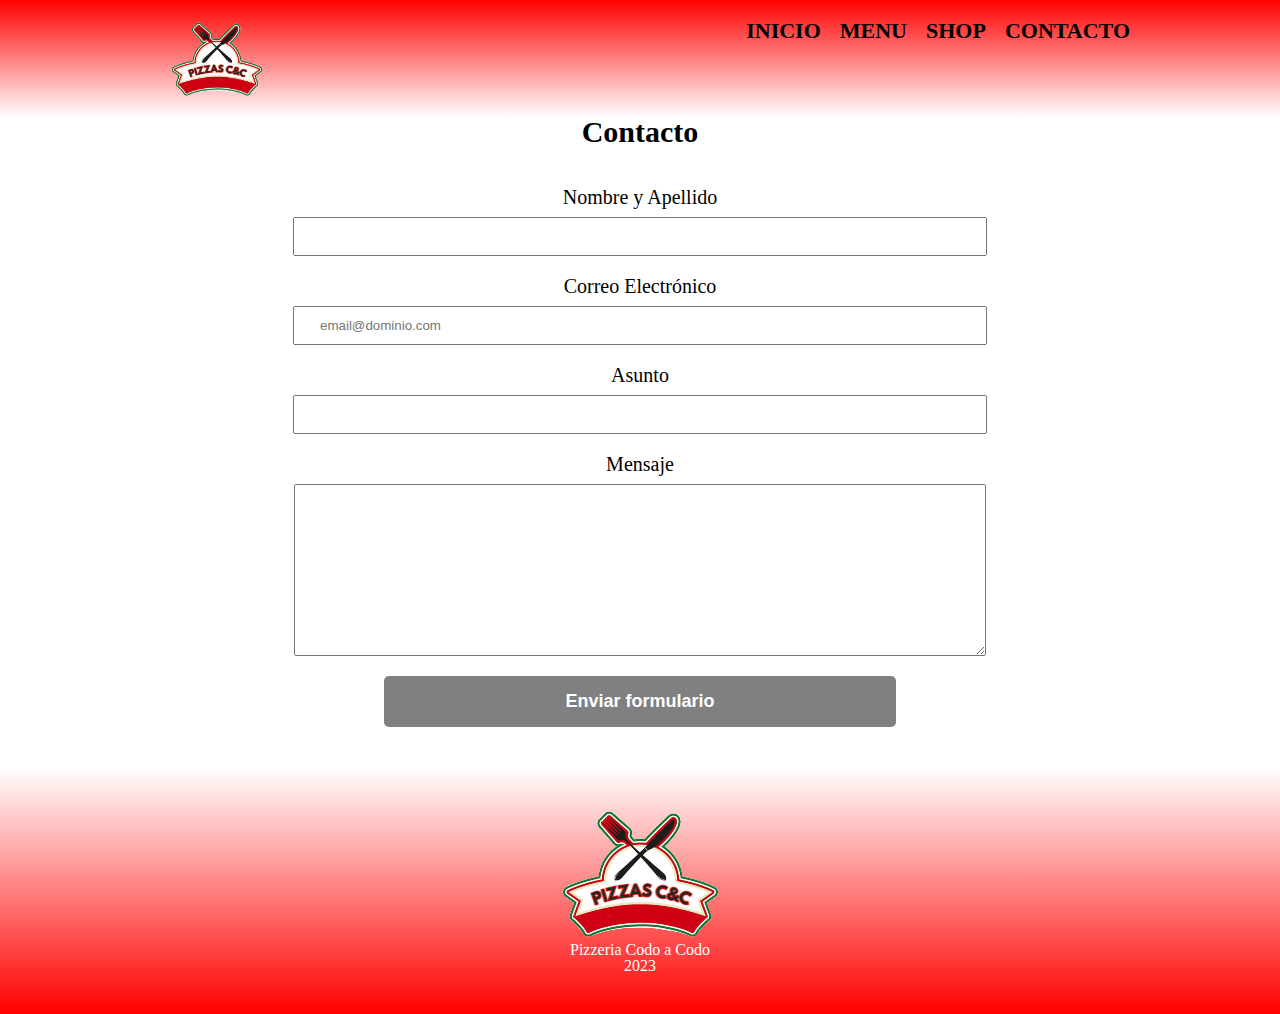
==== contacto.html @ c201d611 "primer commit" ====
<!DOCTYPE html>
<html>
    <head>
        <meta charset="UTF-8">
        <title>Menu de comidas</title>
        <link rel="stylesheet" href="./styles/reset.css">
		<meta name="viewport" content="width=device-width, initial-scale=1">
        <link rel="stylesheet" href="./styles/style.css">
        <link rel="stylesheet" href="./styles/contacto.css">
    </head>
    <body>
        <header>
            <div class="cajaCabecera">
                <img class="logo" src="./img/logo.png">
                <nav>
                    <ul>
                        <li><a href="index.html">Inicio</a></li>
                        <li><a href="menu.html">Menu</a></li>
                        <li><a href="shop.html">Shop</a></li>
                        <li><a href="contacto.html">Contacto</a></li>
                    </ul>
                </nav>
            </div>
        </header>
        <section>
            <article id="contacto" >
                <h1>Contacto</h1>
                <form id="formulario">
                    <label for="nombreapellido">Nombre y Apellido</label>
                    <input type="text" id="nombreapellido" class="input-padron" required>

                    <label for="correoelectronico">Correo Electrónico</label>
                    <input type="email" id="correoelectronico" class="input-padron" required placeholder="email@dominio.com">

                    <label for="asunto">Asunto</label>
                    <input type="text" id="asunto" class="input-padron" required>

                    <label for="mensaje">Mensaje</label>
                    <textarea cols="70" rows="10" id="mensaje" class="input-padron" required></textarea>               
                    
                    <input type="submit" value="Enviar formulario" class="enviar" id="enviar" disabled>

                </form>
            </article>
        </section>
        <footer>
			<img src="./img/logo.png">
            <p> Pizzeria Codo a Codo </p> 
            <p> 2023</p>
        </footer>
		<script src="./js/validar.js"></script>
    </body>
</html>
---- styles/style.css ----
header {
	background: linear-gradient(red,white);
}

.cajaCabecera {
    width: 940px;
    position: relative;
    display: flex;
    margin: 0 auto;
	padding: 20px;
}

.logo {
    width: 10%; 
	height: 10%; 
}

nav{
    position: absolute;
    right: 0;
}

nav li{
    display: inline;
    margin: 0 0 0 15px;
}

nav a{
    text-transform: uppercase;
    color: #000000;
    font-weight: bold;
    font-size: 22px;
    text-decoration: none;
}

nav a:hover{
    color: white;
    text-decoration: underline;
}

#opcionComidas{
    width: 940px;
    margin: 0 auto;
    padding: 20px;
}

#opcionComidas ul{
    display: flex;
    flex-wrap: wrap;
}


#opcionComidas li{
    text-align: center;
    width: 30%;
    vertical-align: top;
    margin: 10px;
    padding: 20px 10px;
    box-sizing: border-box;
    border: 1px solid #000000;
    border-radius: 0px 30px 0px 30px ;
	box-shadow: 3px 2px 5px #000000;
}

#opcionComidas li:hover{
    border:1px solid red;
	box-shadow: 3px 2px 5px green;
}

#opcionComidas h2{
    font-size: 30px;
    font-weight: bold;
}

img.imagenComida {
	width: 200px; 
	height: 130px; 
}

#opcionComidas li:hover h2{
    font-size: 31px;
    font-style: italic;
}

.producto-descripcion{
    font-size: 18px;
}

.producto-precio{
    font-size: 20px;
    font-weight: bold;
    margin-top:10px;
}

.row {
	padding : 20px;
}

footer{
    text-align: center;
    background: linear-gradient(white,red);
    padding:40px;
    color: white;
}
---- styles/contacto.css ----
#contacto {
    text-align: center;
}

#contacto h1{
    font-size: 30px;
    font-weight: bold
}

form{
    margin: 40px auto;
}

form label, form legend{
    display: block;
    font-size: 20px;
    margin: 0 0 10px;
}

.input-padron{
    display: block;
    margin: auto auto 20px;
    padding: 10px 25px;
    width: 50%;
}

.enviar{
    width: 40%;
    padding: 15px 0;
    font-size: 18px;
    font-weight: bold;
    color:white;
    background: grey;
    border:none;
    border-radius: 5px;
}
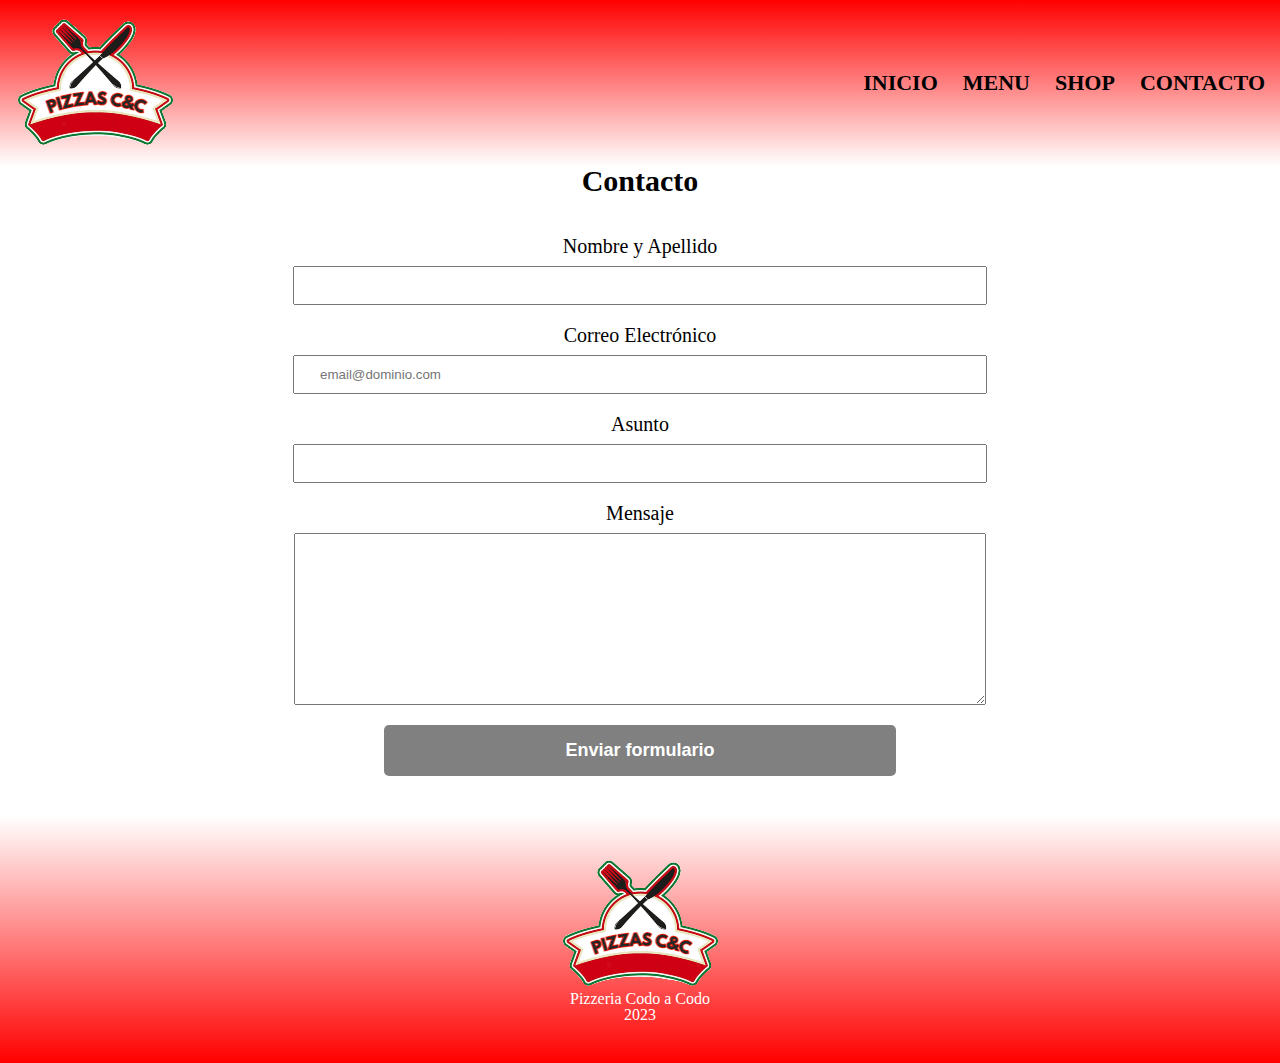
==== commit 4bf5ed85: "actualizacion de nav" ====
--- a/contacto.html
+++ b/contacto.html
@@ -7,20 +7,25 @@
 		<meta name="viewport" content="width=device-width, initial-scale=1">
         <link rel="stylesheet" href="./styles/style.css">
         <link rel="stylesheet" href="./styles/contacto.css">
+        <link rel="stylesheet" href="./styles/nav.css">
     </head>
     <body>
         <header>
-            <div class="cajaCabecera">
-                <img class="logo" src="./img/logo.png">
-                <nav>
-                    <ul>
+            <nav class="navbar">
+                <a href="index.html"><img class="logo" src="./img/logo.png"></a> 
+                <input type="checkbox" id="toggler">
+                <label for="toggler" onclick="toggleMenu()">
+                    <i class="menu-icon"></i>
+                </label>
+                <div class="menu">
+                    <ul class="list">
                         <li><a href="index.html">Inicio</a></li>
                         <li><a href="menu.html">Menu</a></li>
                         <li><a href="shop.html">Shop</a></li>
                         <li><a href="contacto.html">Contacto</a></li>
                     </ul>
-                </nav>
-            </div>
+                </div>
+            </nav>
         </header>
         <section>
             <article id="contacto" >
@@ -49,5 +54,6 @@
             <p> 2023</p>
         </footer>
 		<script src="./js/validar.js"></script>
+        <script src="./js/nav.js"></script>
     </body>
 </html>--- a/styles/style.css
+++ b/styles/style.css
@@ -2,44 +2,15 @@
 	background: linear-gradient(red,white);
 }
 
-.cajaCabecera {
-    width: 940px;
-    position: relative;
-    display: flex;
+.descripcion {
+    width: 80%;
     margin: 0 auto;
-	padding: 20px;
-}
-
-.logo {
-    width: 10%; 
-	height: 10%; 
-}
-
-nav{
-    position: absolute;
-    right: 0;
-}
-
-nav li{
-    display: inline;
-    margin: 0 0 0 15px;
-}
-
-nav a{
-    text-transform: uppercase;
-    color: #000000;
-    font-weight: bold;
-    font-size: 22px;
-    text-decoration: none;
-}
-
-nav a:hover{
-    color: white;
-    text-decoration: underline;
+    text-align: center;
+    font-style: italic;
+    font-size: 1.5rem;
 }
 
 #opcionComidas{
-    width: 940px;
     margin: 0 auto;
     padding: 20px;
 }
@@ -54,7 +25,7 @@
     text-align: center;
     width: 30%;
     vertical-align: top;
-    margin: 10px;
+    margin: 10px auto;
     padding: 20px 10px;
     box-sizing: border-box;
     border: 1px solid #000000;
@@ -68,26 +39,26 @@
 }
 
 #opcionComidas h2{
-    font-size: 30px;
+    font-size: 2em;
     font-weight: bold;
 }
 
 img.imagenComida {
-	width: 200px; 
-	height: 130px; 
+	width: 80%; 
+	height: 80%; 
 }
 
 #opcionComidas li:hover h2{
-    font-size: 31px;
+    font-size: 2.1em;
     font-style: italic;
 }
 
 .producto-descripcion{
-    font-size: 18px;
+    font-size: 1em;
 }
 
 .producto-precio{
-    font-size: 20px;
+    font-size: 1.3em;
     font-weight: bold;
     margin-top:10px;
 }
@@ -101,4 +72,12 @@
     background: linear-gradient(white,red);
     padding:40px;
     color: white;
+}
+
+@media screen and (max-width: 600px) {
+    #opcionComidas li{
+        width: 45%;
+        vertical-align: top;
+    }
+
 }--- a/styles/nav.css
+++ b/styles/nav.css
@@ -0,0 +1,101 @@
+.navbar{
+    display: flex;
+    flex-wrap: wrap; 
+    align-items: center; 
+    Justify-content: space-between; 
+    padding: 15px;
+}
+
+ .navbar a{
+    text-transform: uppercase;
+    color: #000000;
+    font-weight: bold;
+    font-size: 22px;
+    text-decoration: none;
+ }
+
+ .navbar a:hover{
+    color: white;
+    text-decoration: underline;
+}
+
+ .logo{ 
+    margin-right: 50px;
+ }
+        
+.list{
+    list-style: none; 
+    display: flex; 
+    gap: 25px;
+}
+    
+#toggler, 
+.navbar label{   
+    display: none;  
+}
+    
+@media screen and (max-width: 600px) {
+     .menu{ 
+        width: 100%;    
+        max-height: 0; 
+        overflow: hidden;
+     }
+     .list{
+        flex-direction: column; 
+        align-items: center; 
+        padding: 20px
+    }
+    .navbar label{
+        display: inline-flex; 
+        align-items: center; 
+        cursor: pointer;
+    }
+    #toggler:checked ~ .menu{ 
+        max-height: 100%;
+    }
+
+    .menu-icon {
+        display: inline-block;
+        width: 20px;
+        height: 20px;
+        position: relative;
+        cursor: pointer;
+      }
+      
+      .menu-icon::before, .menu-icon::after {
+        content: "";
+        display: block;
+        height: 2px;
+        width: 100%;
+        background-color: black;
+        position: absolute;
+        left: 0;
+        transition: transform 0.2s ease-out;
+      }
+      
+      .menu-icon::before {
+        top: 0;
+        transition-delay: 0.1s;
+      }
+      
+      .menu-icon::after {
+        bottom: 0;
+        transition-delay: 0.1s;
+      }
+      
+      /* Agregamos la clase "open" al menú cuando se hace clic */
+      .menu-icon.open::before {
+        transform: translateY(5px) rotate(45deg);
+        transition-delay: 0s;
+      }
+      
+      .menu-icon.open::after {
+        transform: translateY(-5px) rotate(-45deg);
+        transition-delay: 0s;
+      }
+      
+      .menu-icon.open span {
+        opacity: 0;
+      }
+      
+}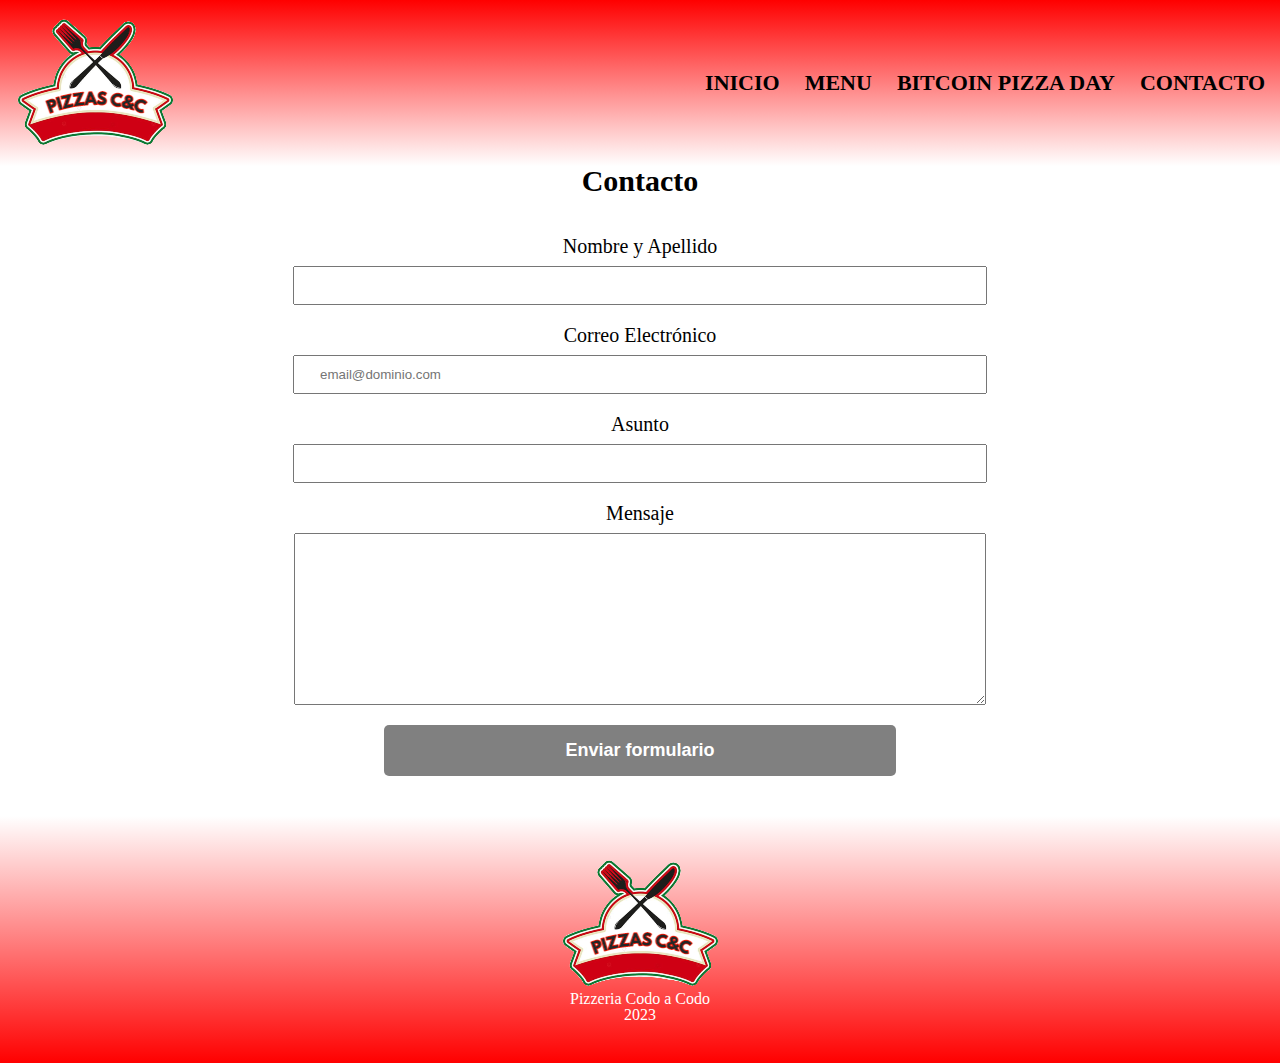
==== commit 7f9e3077: "actualizacion dia pizza bitcoin" ====
--- a/contacto.html
+++ b/contacto.html
@@ -21,7 +21,7 @@
                     <ul class="list">
                         <li><a href="index.html">Inicio</a></li>
                         <li><a href="menu.html">Menu</a></li>
-                        <li><a href="shop.html">Shop</a></li>
+                        <li><a href="shop.html">Bitcoin Pizza Day</a></li>
                         <li><a href="contacto.html">Contacto</a></li>
                     </ul>
                 </div>
--- a/styles/nav.css
+++ b/styles/nav.css
@@ -58,6 +58,7 @@
         display: inline-block;
         width: 20px;
         height: 20px;
+        margin: 10px;
         position: relative;
         cursor: pointer;
       }
@@ -85,12 +86,12 @@
       
       /* Agregamos la clase "open" al menú cuando se hace clic */
       .menu-icon.open::before {
-        transform: translateY(5px) rotate(45deg);
+        transform: translateY(8px) rotate(45deg);
         transition-delay: 0s;
       }
       
       .menu-icon.open::after {
-        transform: translateY(-5px) rotate(-45deg);
+        transform: translateY(-9px) rotate(-45deg);
         transition-delay: 0s;
       }
       
@@ -98,4 +99,4 @@
         opacity: 0;
       }
       
-}+}
